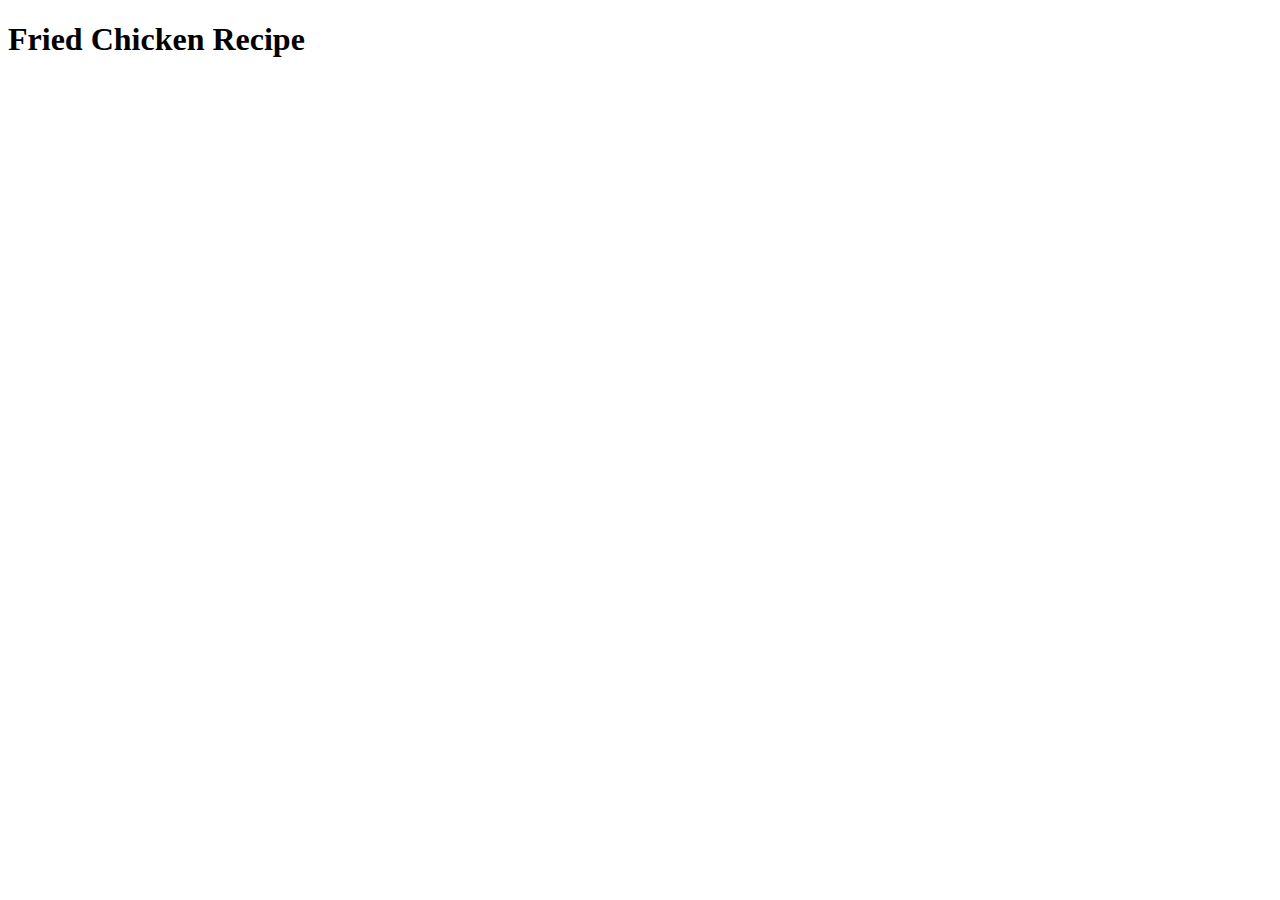
==== recipes/friedchicken.html @ 0ecaa539 "Edit index.html" ====
<!DOCTYPE html>
<html lang="en">
    <head>
        <meta charset="UTF-8">
        <title>Fried Chicken Recipe</title>

    </head>

    <body>
        
        <h1>Fried Chicken Recipe</h1>

    </body>
</html>
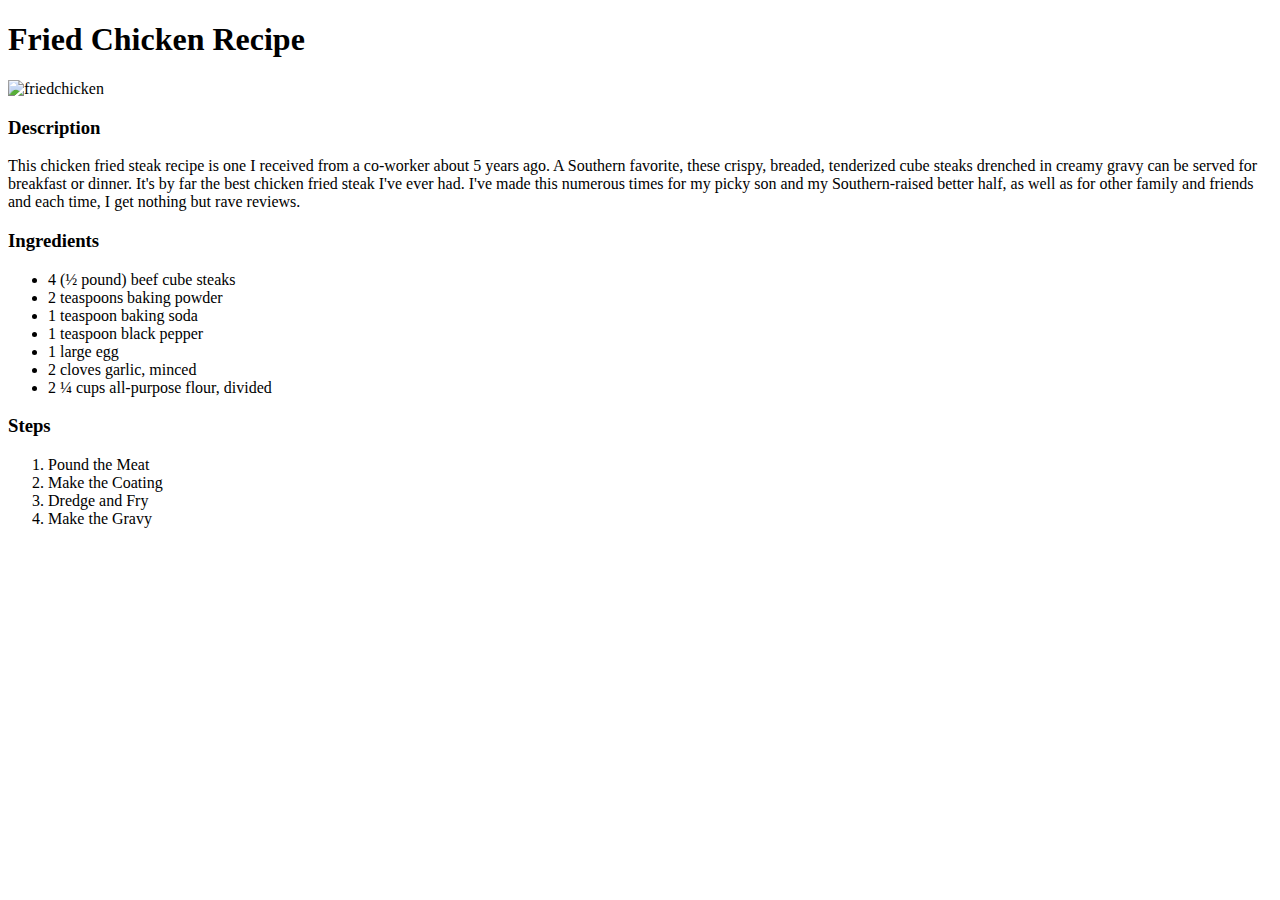
==== commit 7402b48a: "update friedchicken.html" ====
--- a/recipes/friedchicken.html
+++ b/recipes/friedchicken.html
@@ -10,5 +10,29 @@
         
         <h1>Fried Chicken Recipe</h1>
 
+        <img src="https://www.allrecipes.com/thmb/1aUQKJi5gdDESaxj5JGVwBoXSIw=/1500x0/filters:no_upscale():max_bytes(150000):strip_icc():format(webp)/150306-the-best-chicken-fried-steak-DDMFS-4x3-22a44d8658c24fd6880232cc2cbf9c65.jpg" alt="friedchicken">
+
+        <h3>Description</h3>
+        <p>This chicken fried steak recipe is one I received from a co-worker about 5 years ago. A Southern favorite, these crispy, breaded, tenderized cube steaks drenched in creamy gravy can be served for breakfast or dinner. It's by far the best chicken fried steak I've ever had. I've made this numerous times for my picky son and my Southern-raised better half, as well as for other family and friends and each time, I get nothing but rave reviews.
+        </p>
+
+        <h3>Ingredients</h3>
+        <ul>
+            <li>4 (½ pound) beef cube steaks</li>
+            <li>2 teaspoons baking powder</li>
+            <li>1 teaspoon baking soda</li>
+            <li>1 teaspoon black pepper</li>
+            <li>1 large egg</li>
+            <li>2 cloves garlic, minced</li>
+            <li>2 ¼ cups all-purpose flour, divided</li>
+        </ul>
+
+        <h3>Steps</h3>
+        <ol>
+            <li>Pound the Meat</li>
+            <li>Make the Coating</li>
+            <li>Dredge and Fry</li>
+            <li>Make the Gravy</li>
+        </ol>
     </body>
 </html>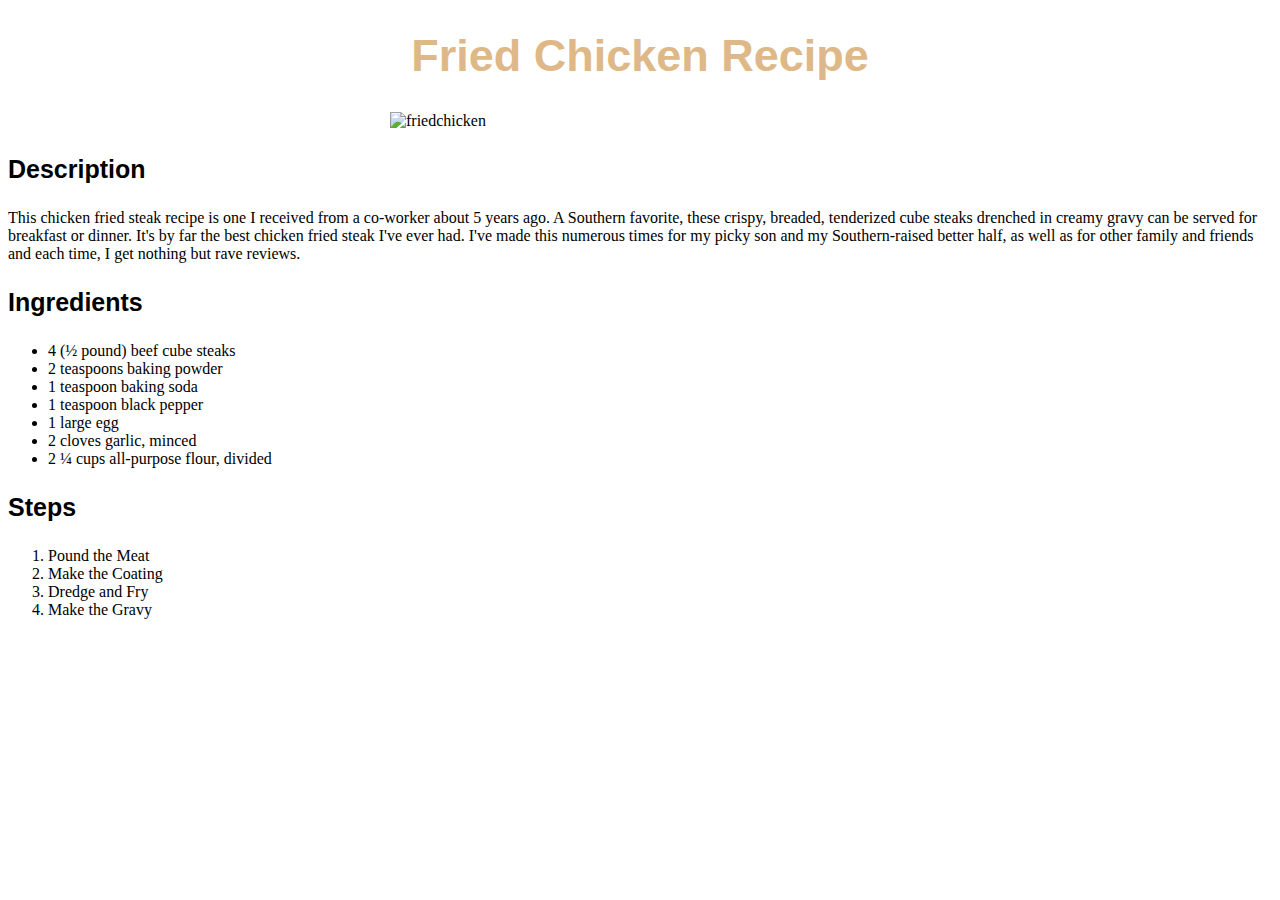
==== commit dbaabe94: "update" ====
--- a/recipes/friedchicken.html
+++ b/recipes/friedchicken.html
@@ -3,20 +3,20 @@
     <head>
         <meta charset="UTF-8">
         <title>Fried Chicken Recipe</title>
-
+        <link rel="stylesheet" href="style.css">
     </head>
 
     <body>
         
-        <h1>Fried Chicken Recipe</h1>
+        <h1 class="header">Fried Chicken Recipe</h1>
 
-        <img src="https://www.allrecipes.com/thmb/1aUQKJi5gdDESaxj5JGVwBoXSIw=/1500x0/filters:no_upscale():max_bytes(150000):strip_icc():format(webp)/150306-the-best-chicken-fried-steak-DDMFS-4x3-22a44d8658c24fd6880232cc2cbf9c65.jpg" alt="friedchicken">
+        <img src="https://www.allrecipes.com/thmb/1aUQKJi5gdDESaxj5JGVwBoXSIw=/1500x0/filters:no_upscale():max_bytes(150000):strip_icc():format(webp)/150306-the-best-chicken-fried-steak-DDMFS-4x3-22a44d8658c24fd6880232cc2cbf9c65.jpg" class="img1" alt="friedchicken">
 
-        <h3>Description</h3>
-        <p>This chicken fried steak recipe is one I received from a co-worker about 5 years ago. A Southern favorite, these crispy, breaded, tenderized cube steaks drenched in creamy gravy can be served for breakfast or dinner. It's by far the best chicken fried steak I've ever had. I've made this numerous times for my picky son and my Southern-raised better half, as well as for other family and friends and each time, I get nothing but rave reviews.
+        <h3 class="des">Description</h3>
+        <p class="">This chicken fried steak recipe is one I received from a co-worker about 5 years ago. A Southern favorite, these crispy, breaded, tenderized cube steaks drenched in creamy gravy can be served for breakfast or dinner. It's by far the best chicken fried steak I've ever had. I've made this numerous times for my picky son and my Southern-raised better half, as well as for other family and friends and each time, I get nothing but rave reviews.
         </p>
 
-        <h3>Ingredients</h3>
+        <h3 class="ingred">Ingredients</h3>
         <ul>
             <li>4 (½ pound) beef cube steaks</li>
             <li>2 teaspoons baking powder</li>
@@ -27,7 +27,7 @@
             <li>2 ¼ cups all-purpose flour, divided</li>
         </ul>
 
-        <h3>Steps</h3>
+        <h3 class="steps">Steps</h3>
         <ol>
             <li>Pound the Meat</li>
             <li>Make the Coating</li>
--- a/recipes/style.css
+++ b/recipes/style.css
@@ -0,0 +1,37 @@
+.header{
+    font-size: 45px;
+    font-family:'Trebuchet MS', 'Lucida Sans Unicode', 'Lucida Grande', 'Lucida Sans', Arial, sans-serif;
+    color: burlywood;
+    text-align: center;
+}
+
+.header.cake{
+    color:khaki;
+}
+
+.header.noodles{
+    color:orangered;
+}
+
+.img1{
+    width: 500px;
+    height: auto;
+    display: block;
+    margin: 0 auto;
+    
+}
+
+.des{
+    font-size: 25px;
+    font-family:'Trebuchet MS', 'Lucida Sans Unicode', 'Lucida Grande', 'Lucida Sans', Arial, sans-serif;
+}
+
+.ingred{
+    font-size: 25px;
+    font-family:'Trebuchet MS', 'Lucida Sans Unicode', 'Lucida Grande', 'Lucida Sans', Arial, sans-serif;
+}
+
+.steps{
+    font-size: 25px;
+    font-family:'Trebuchet MS', 'Lucida Sans Unicode', 'Lucida Grande', 'Lucida Sans', Arial, sans-serif;
+}